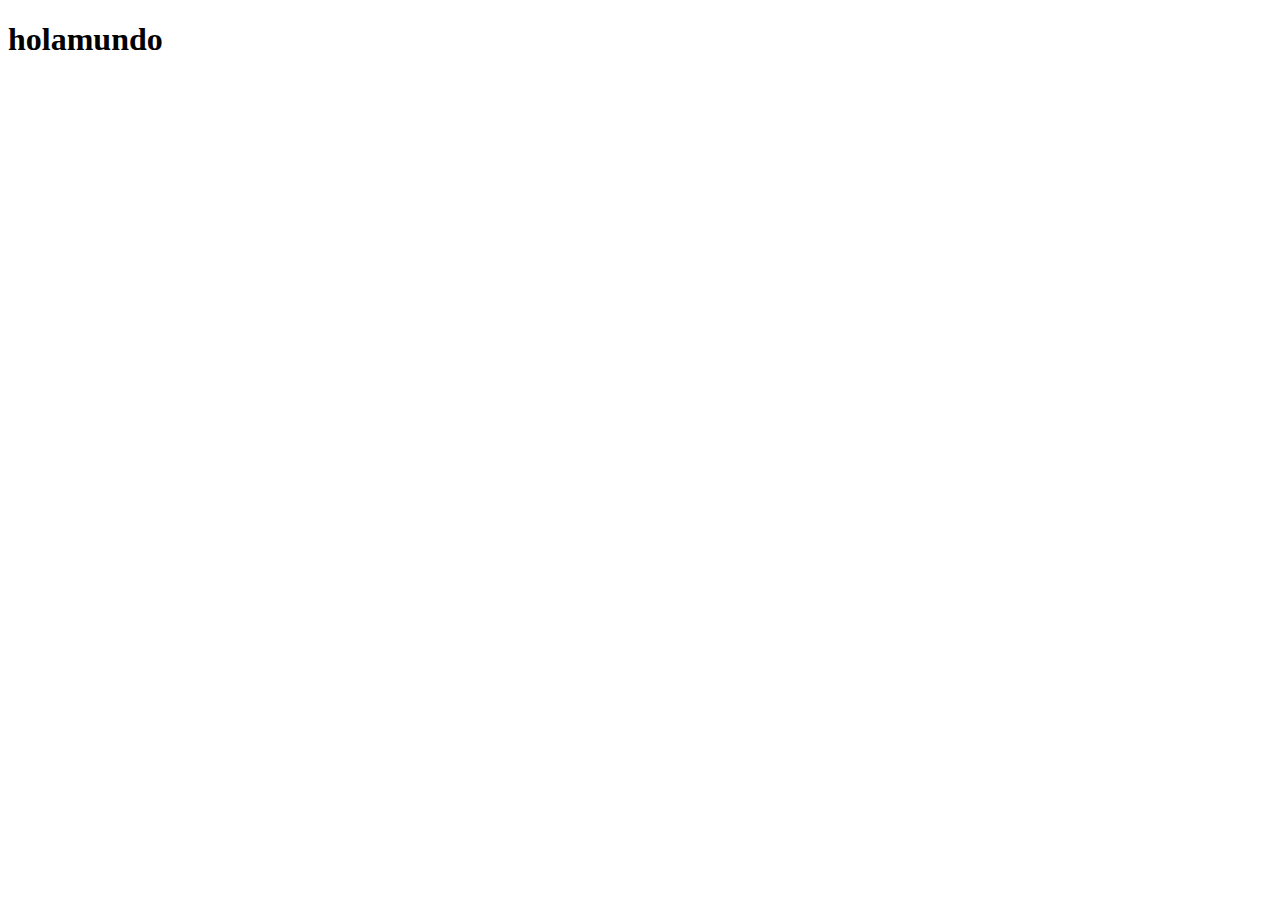
==== index.html @ 5e713b91 "h" ====
<!DOCTYPE html>
<html lang="en">
<head>
    <meta charset="UTF-8">
    <meta http-equiv="X-UA-Compatible" content="IE=edge">
    <meta name="viewport" content="width=, initial-scale=1.0">
    <title>Document</title>
</head>
<body>
    <h1>holamundo</h1>
    
</body>
</html>
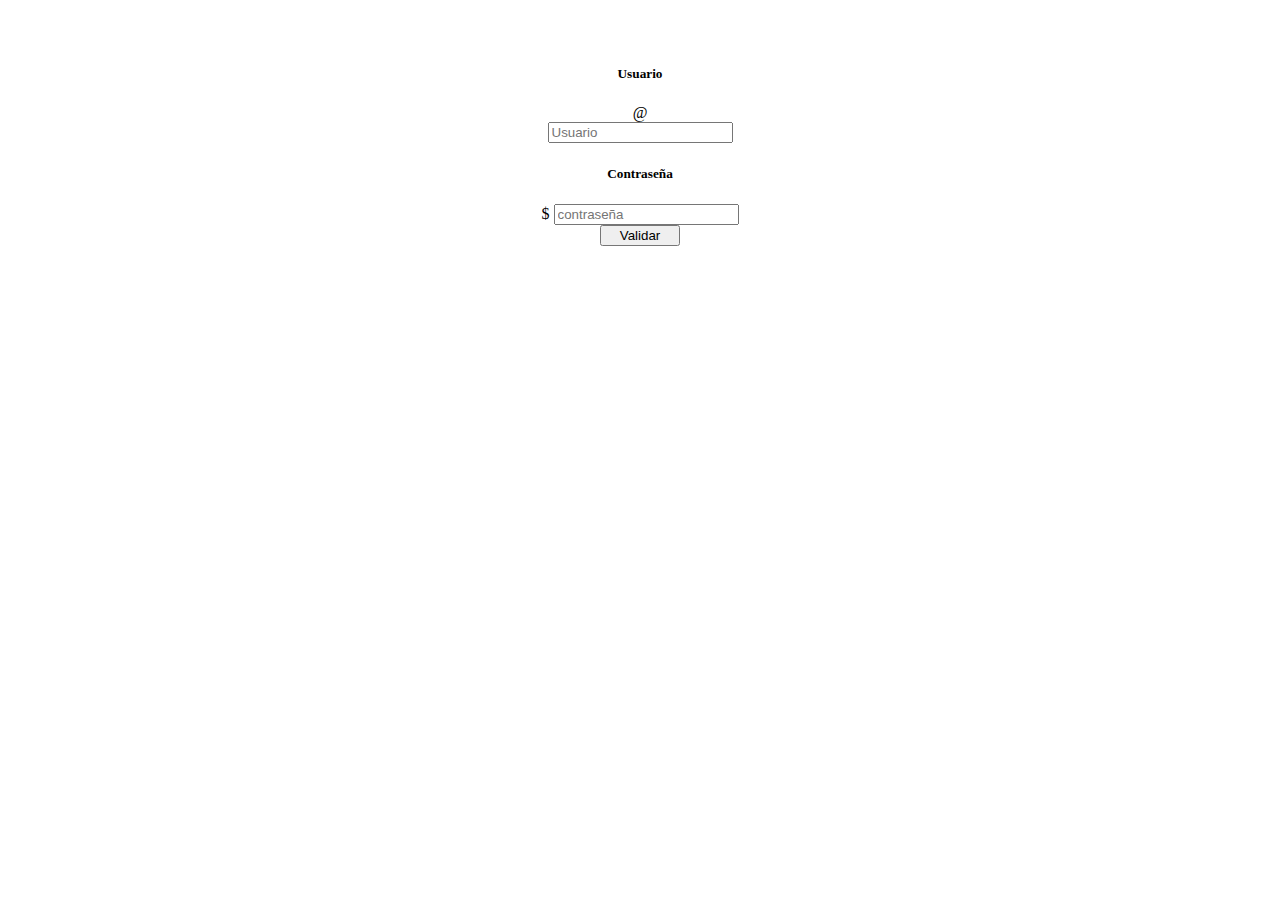
==== commit 07811394: "actualización" ====
--- a/index.html
+++ b/index.html
@@ -1,13 +1,71 @@
-<!DOCTYPE html>
-<html lang="en">
+<!doctype html>
+<html lang="es">
+
 <head>
-    <meta charset="UTF-8">
-    <meta http-equiv="X-UA-Compatible" content="IE=edge">
-    <meta name="viewport" content="width=, initial-scale=1.0">
-    <title>Document</title>
+    <meta charset="utf-8">
+
+    <meta name="viewport" content="width=device-width, initial-scale=1">
+
+    <title>Ejercicio septimebre 6</title>
+    <link href="https://cdn.jsdelivr.net/npm/bootstrap@5.2.0/dist/css/bootstrap.min.css" rel="stylesheet" integrity="sha384-gH2yIJqKdNHPEq0n4Mqa/HGKIhSkIHeL5AyhkYV8i59U5AR6csBvApHHNl/vI1Bx" crossorigin="anonymous">
+
+    <!-- este es mi link de css -->
+    <link rel="stylesheet" href="estilos.css">
+    <!-- poner favicon en mi web -->
+    <link rel="shortcut icon" href="septiembre7/imagenes/favicon.ico" type="image/x-icon">
+
 </head>
+
 <body>
-    <h1>holamundo</h1>
-    
+
+    <div class="container margenSuperior anchoContainer sombra">
+
+
+
+        <center>
+
+            <img src="imagenes/calvete.png" alt="" style="width:100px;border-radius:100px;" class="sombra">
+
+            <!-- introducir usuarios -->
+            <br><br>
+            <h5>Usuario</h5>
+
+            <!-- input de usuario -->
+
+            <div class="input-group mb-3 " style="width:200px">
+                <span class="input-group-text" id="basic-addon1">@</span>
+
+                <input type="text" class="form-control" placeholder="Usuario" aria-label="Username" aria-describedby="basic-addon1" id="campo1">
+            </div>
+            <h5>Contraseña</h5>
+
+            <!-- input de contraseña -->
+            <div class="input-group mb-3 " style="width:200px">
+                <span class="input-group-text" id="basic-addon1">$</span>
+                <input type="password" class="form-control " placeholder="contraseña" aria-label="Username" aria-describedby="basic-addon1" id="campo2">
+            </div>
+
+
+            <!-- fin de introduccion de usuarios -->
+
+            <!-- boton donde se indica el nombre de la funcion -->
+
+            <!-- <input type="button" value="Evaluar" onclick="validar()"> -->
+
+            <button type="button" class="btn btn-light sombra" onclick="validar()" style="width:80px">Validar</button>
+
+
+            <!-- contenedor donde sale la foto -->
+            <div id="miContenedor">
+            </div>
+        </center>
+
+
+    </div>
+
+
+    <script src="https://cdn.jsdelivr.net/npm/bootstrap@5.2.0/dist/js/bootstrap.bundle.min.js" integrity="sha384-A3rJD856KowSb7dwlZdYEkO39Gagi7vIsF0jrRAoQmDKKtQBHUuLZ9AsSv4jD4Xa" crossorigin="anonymous"></script>
+    <script src="script.js"></script>
 </body>
+
 </html>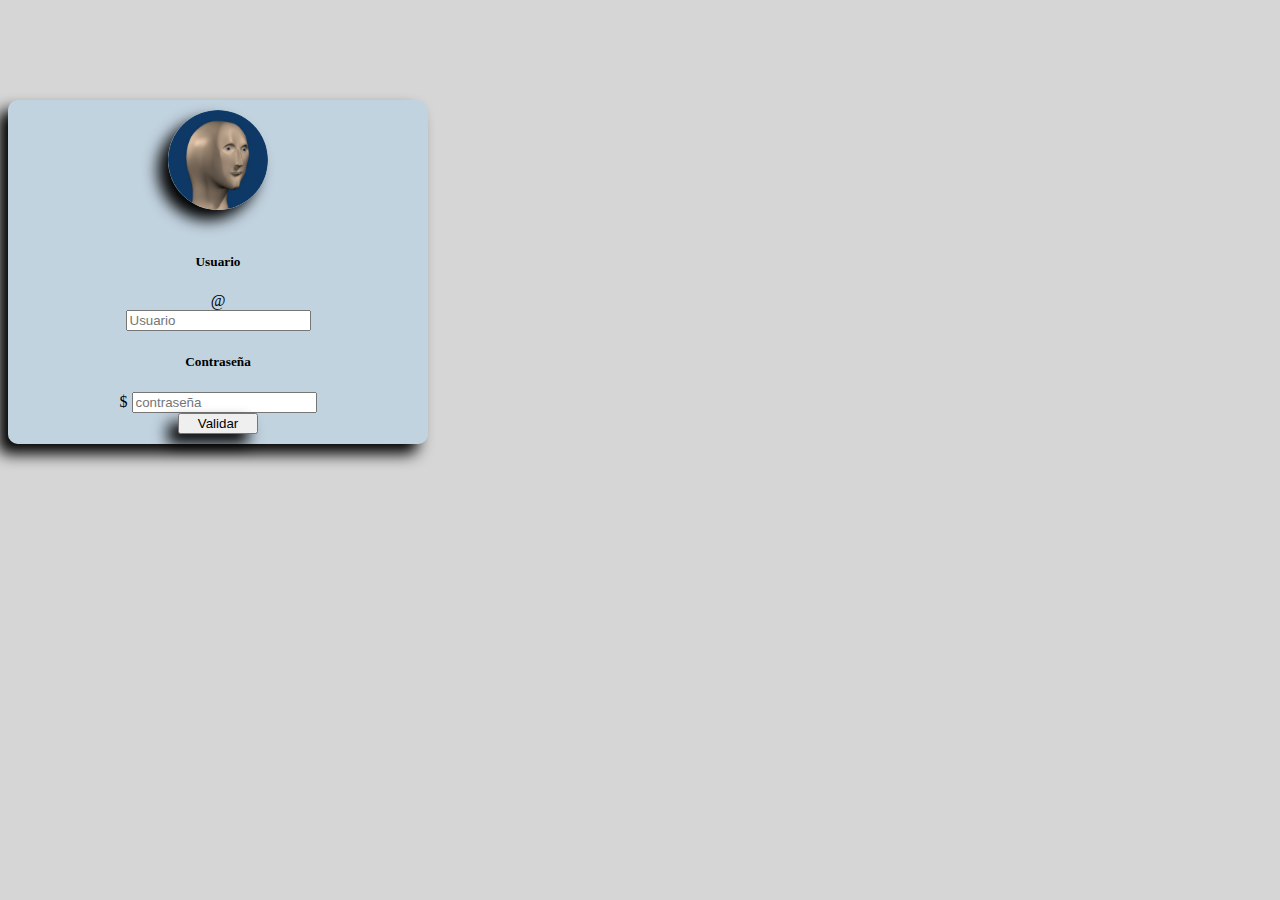
==== commit 99e3fca5: "3era update en el día" ====
--- a/index.html
+++ b/index.html
@@ -10,7 +10,7 @@
     <link href="https://cdn.jsdelivr.net/npm/bootstrap@5.2.0/dist/css/bootstrap.min.css" rel="stylesheet" integrity="sha384-gH2yIJqKdNHPEq0n4Mqa/HGKIhSkIHeL5AyhkYV8i59U5AR6csBvApHHNl/vI1Bx" crossorigin="anonymous">
 
     <!-- este es mi link de css -->
-    <link rel="stylesheet" href="estilos.css">
+    <link rel="stylesheet" href="septiembre7/estilos.css">
     <!-- poner favicon en mi web -->
     <link rel="shortcut icon" href="septiembre7/imagenes/favicon.ico" type="image/x-icon">
 
@@ -24,7 +24,7 @@
 
         <center>
 
-            <img src="imagenes/calvete.png" alt="" style="width:100px;border-radius:100px;" class="sombra">
+            <img src="septiembre7/imagenes/calvete.png" alt="" style="width:100px;border-radius:100px;" class="sombra">
 
             <!-- introducir usuarios -->
             <br><br>
@@ -65,7 +65,7 @@
 
 
     <script src="https://cdn.jsdelivr.net/npm/bootstrap@5.2.0/dist/js/bootstrap.bundle.min.js" integrity="sha384-A3rJD856KowSb7dwlZdYEkO39Gagi7vIsF0jrRAoQmDKKtQBHUuLZ9AsSv4jD4Xa" crossorigin="anonymous"></script>
-    <script src="script.js"></script>
+    <script src="septiembre7/script.js"></script>
 </body>
 
 </html>--- a/septiembre7/estilos.css
+++ b/septiembre7/estilos.css
@@ -0,0 +1,25 @@
+    body {
+        background-color: rgb(214, 214, 214);
+    }
+    
+    .container {
+        padding: 10px;
+        background-color: rgba(165, 207, 241, 0.4);
+        border-radius: 10px;
+    }
+    
+    .margenSuperior {
+        margin-top: 100px;
+    }
+    
+    .anchoContainer {
+        width: 400px;
+    }
+    
+    .sombra {
+        box-shadow: -10px 10px 15px;
+    }
+    
+    h5 {
+        font-family: Roboto;
+    }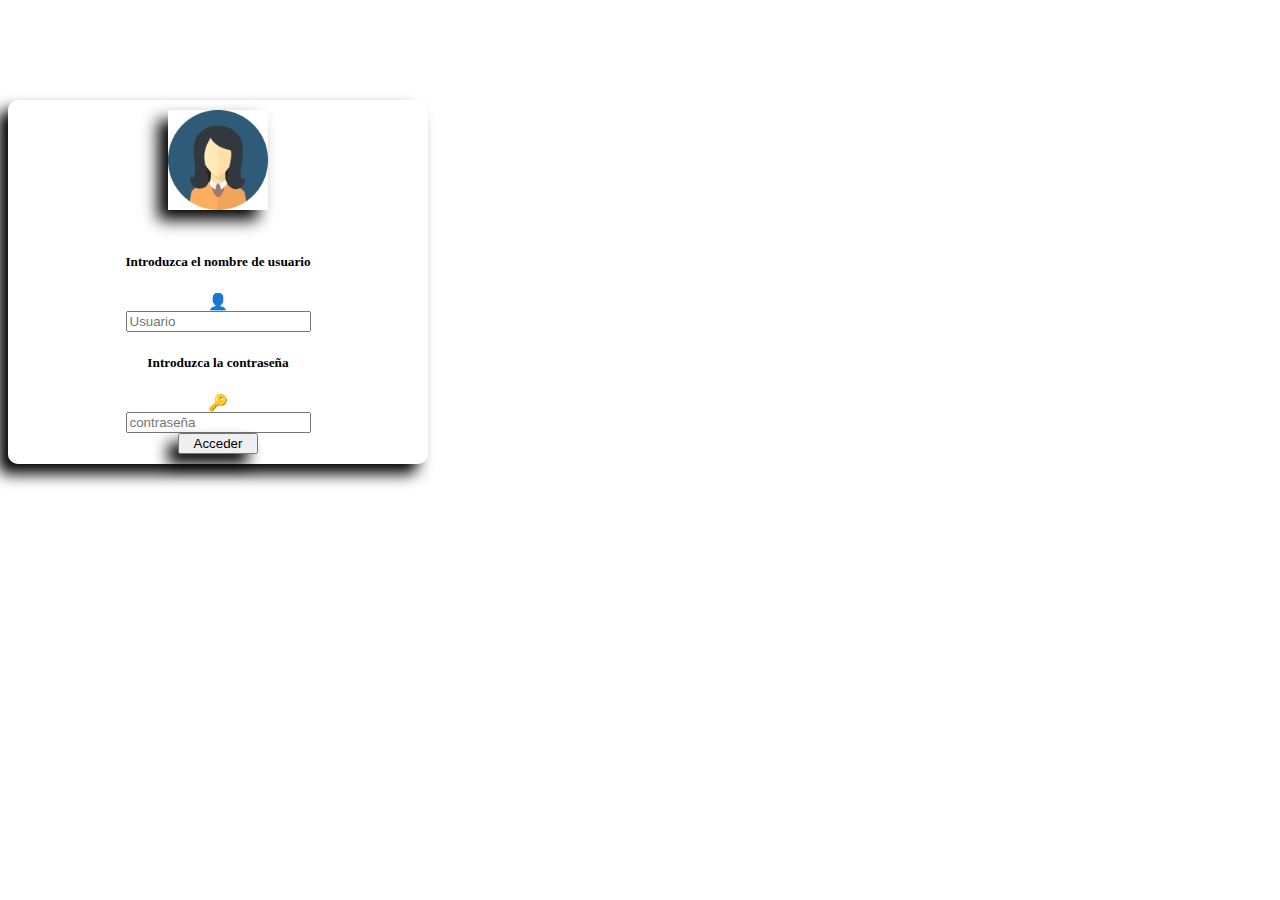
==== commit 08c190ca: "gg" ====
--- a/index.html
+++ b/index.html
@@ -24,24 +24,24 @@
 
         <center>
 
-            <img src="septiembre7/imagenes/calvete.png" alt="" style="width:100px;border-radius:100px;" class="sombra">
+            <img src="septiembre7/imagenes/chica.png" alt="" style="width: 100px;" class="sombra">
 
             <!-- introducir usuarios -->
             <br><br>
-            <h5>Usuario</h5>
+            <h5>Introduzca el nombre de usuario</h5>
 
             <!-- input de usuario -->
 
             <div class="input-group mb-3 " style="width:200px">
-                <span class="input-group-text" id="basic-addon1">@</span>
+                <span class="input-group-text" id="basic-addon1">👤</span>
 
                 <input type="text" class="form-control" placeholder="Usuario" aria-label="Username" aria-describedby="basic-addon1" id="campo1">
             </div>
-            <h5>Contraseña</h5>
+            <h5>Introduzca la contraseña</h5>
 
             <!-- input de contraseña -->
             <div class="input-group mb-3 " style="width:200px">
-                <span class="input-group-text" id="basic-addon1">$</span>
+                <span class="input-group-text" id="basic-addon1">🔑</span>
                 <input type="password" class="form-control " placeholder="contraseña" aria-label="Username" aria-describedby="basic-addon1" id="campo2">
             </div>
 
@@ -52,7 +52,7 @@
 
             <!-- <input type="button" value="Evaluar" onclick="validar()"> -->
 
-            <button type="button" class="btn btn-light sombra" onclick="validar()" style="width:80px">Validar</button>
+            <button type="button" class="btn btn-light sombra" onclick="validar()" style="width:80px">Acceder</button>
 
 
             <!-- contenedor donde sale la foto -->
--- a/septiembre7/estilos.css
+++ b/septiembre7/estilos.css
@@ -1,10 +1,13 @@
     body {
-        background-color: rgb(214, 214, 214);
+        background-image:url('https://wallpaperaccess.com/full/763110.jpg');
+        background-repeat: no-repeat;
+        background-attachment: fixed;
+  background-size: cover;
     }
     
     .container {
         padding: 10px;
-        background-color: rgba(165, 207, 241, 0.4);
+        background-color: rgba(255, 255, 255, 0.507);
         border-radius: 10px;
     }
     
